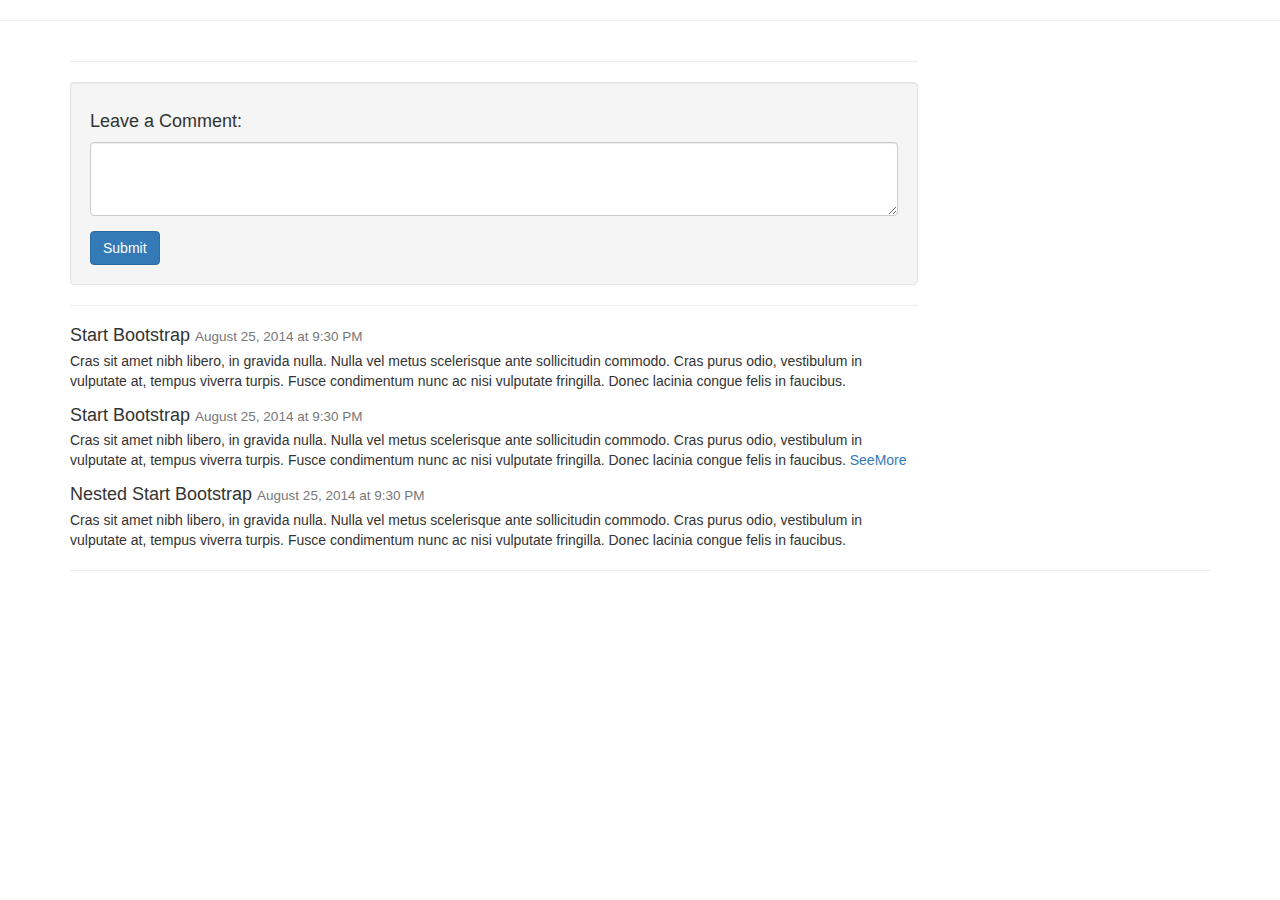
==== comment template/index.html @ 0a4d588b "add comment template" ====
<!DOCTYPE html>
<html lang="en">

<head>

    <meta charset="utf-8">
    <meta http-equiv="X-UA-Compatible" content="IE=edge">
    <meta name="viewport" content="width=device-width, initial-scale=1">
    <meta name="description" content="">
    <meta name="author" content="">

    <title>Blog Post - Start Bootstrap Template</title>

    <!-- Bootstrap Core CSS -->
    <link href="css/bootstrap.min.css" rel="stylesheet">

    <!-- Custom CSS -->
    <link href="css/blog-post.css" rel="stylesheet">

    <!-- HTML5 Shim and Respond.js IE8 support of HTML5 elements and media queries -->
    <!-- WARNING: Respond.js doesn't work if you view the page via file:// -->
    <!--[if lt IE 9]>
        <script src="https://oss.maxcdn.com/libs/html5shiv/3.7.0/html5shiv.js"></script>
        <script src="https://oss.maxcdn.com/libs/respond.js/1.4.2/respond.min.js"></script>
    <![endif]-->

</head>

<body>

<hr>

    <!-- Page Content -->
    <div class="container">

        <div class="row">

            <!-- Blog Post Content Column -->
            <div class = "col-md-9">
                <hr>




                <!-- Comments Form -->
                <div class="well">
                    <h4>Leave a Comment:</h4>
                    <form role="form">
                        <div class="form-group">
                            <textarea class="form-control" rows="3"></textarea>
                        </div>
                        <button type="submit" class="btn btn-primary">Submit</button>
                    </form>
                </div>

                <hr>

                <!-- Posted Comments -->

                <!-- Comment -->
                <div class="media">
                    <a class="pull-left" href="#">
                        <img class="media-object" src="http://placehold.it/64x64" alt="">
                    </a>
                    <div class="media-body">
                        <h4 class="media-heading">Start Bootstrap
                            <small>August 25, 2014 at 9:30 PM</small>
                        </h4>
                        Cras sit amet nibh libero, in gravida nulla. Nulla vel metus scelerisque ante sollicitudin commodo. Cras purus odio, vestibulum in vulputate at, tempus viverra turpis. Fusce condimentum nunc ac nisi vulputate fringilla. Donec lacinia congue felis in faucibus.
                    </div>
                </div>

                <!-- Comment -->
                <div class="media">
                    <a class="pull-left" href="#">
                        <img class="media-object" src="http://placehold.it/64x64" alt="">
                    </a>
                    <div class="media-body">
                        <h4 class="media-heading">Start Bootstrap
                            <small>August 25, 2014 at 9:30 PM</small>
                        </h4>
                        Cras sit amet nibh libero, in gravida nulla. Nulla vel metus scelerisque ante sollicitudin commodo. Cras purus odio, vestibulum in vulputate at, tempus viverra turpis. Fusce condimentum nunc ac nisi vulputate fringilla. Donec lacinia congue felis in faucibus.
                        <a>SeeMore</a>
                        <!-- Nested Comment -->
                        <div class="media">
                            <a class="pull-left" href="#">
                                <img class="media-object" src="http://placehold.it/64x64" alt="">
                            </a>
                            <div class="media-body">
                                <h4 class="media-heading">Nested Start Bootstrap
                                    <small>August 25, 2014 at 9:30 PM</small>
                                </h4>
                                Cras sit amet nibh libero, in gravida nulla. Nulla vel metus scelerisque ante sollicitudin commodo. Cras purus odio, vestibulum in vulputate at, tempus viverra turpis. Fusce condimentum nunc ac nisi vulputate fringilla. Donec lacinia congue felis in faucibus.
                            </div>
                            
                        </div>
                        <!-- End Nested Comment -->
                    </div>
                </div>

            </div>

        </div>
        <!-- /.row -->

        <hr>



    </div>
    <!-- /.container -->

    <!-- jQuery -->
    <script src="js/jquery.js"></script>

    <!-- Bootstrap Core JavaScript -->
    <script src="js/bootstrap.min.js"></script>

</body>

</html>
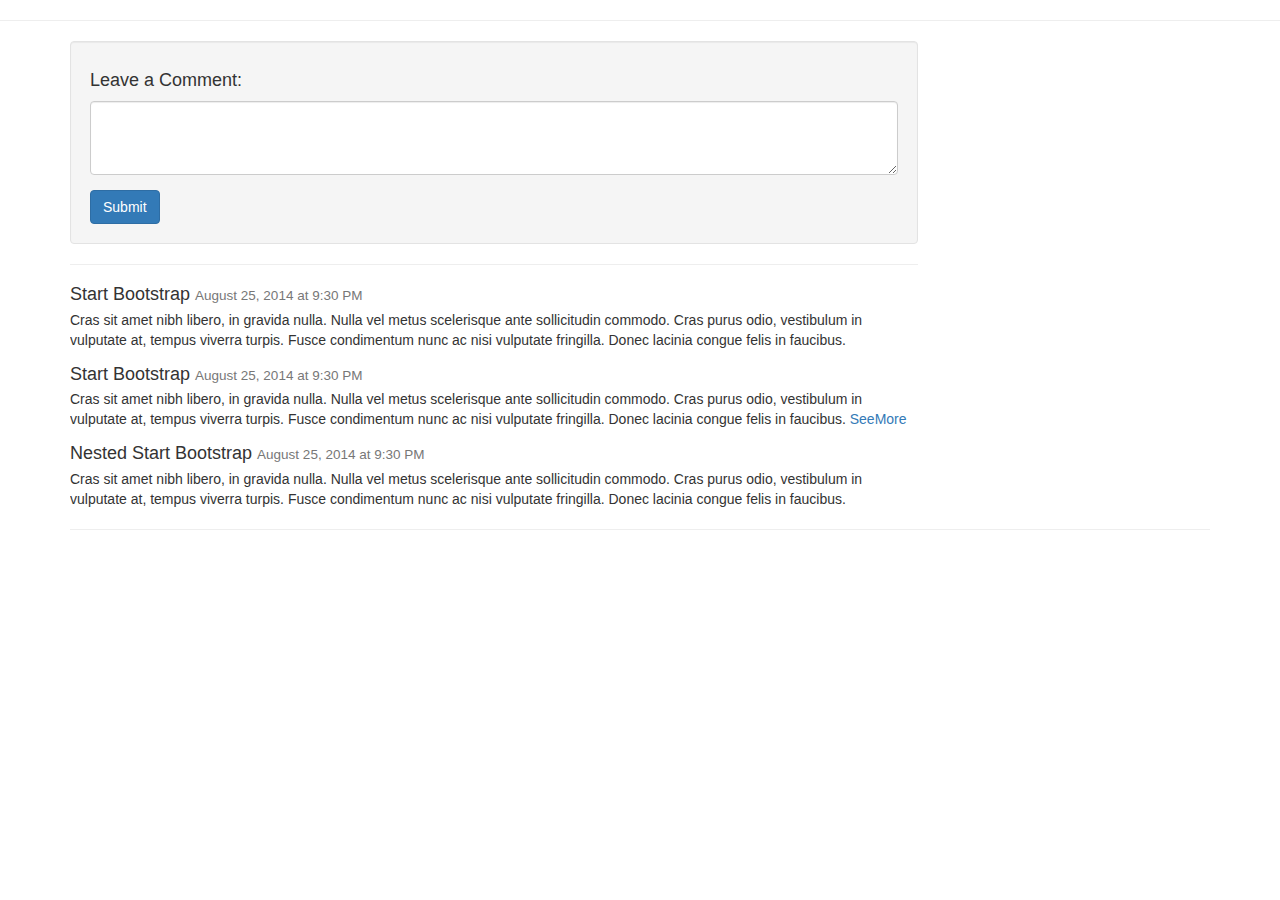
==== commit 9ba885c7: "custom carousel" ====
--- a/comment template/index.html
+++ b/comment template/index.html
@@ -37,12 +37,7 @@
 
             <!-- Blog Post Content Column -->
             <div class = "col-md-9">
-                <hr>
-
-
-
-
-                <!-- Comments Form -->
+          <!-- Comments Form -->
                 <div class="well">
                     <h4>Leave a Comment:</h4>
                     <form role="form">
